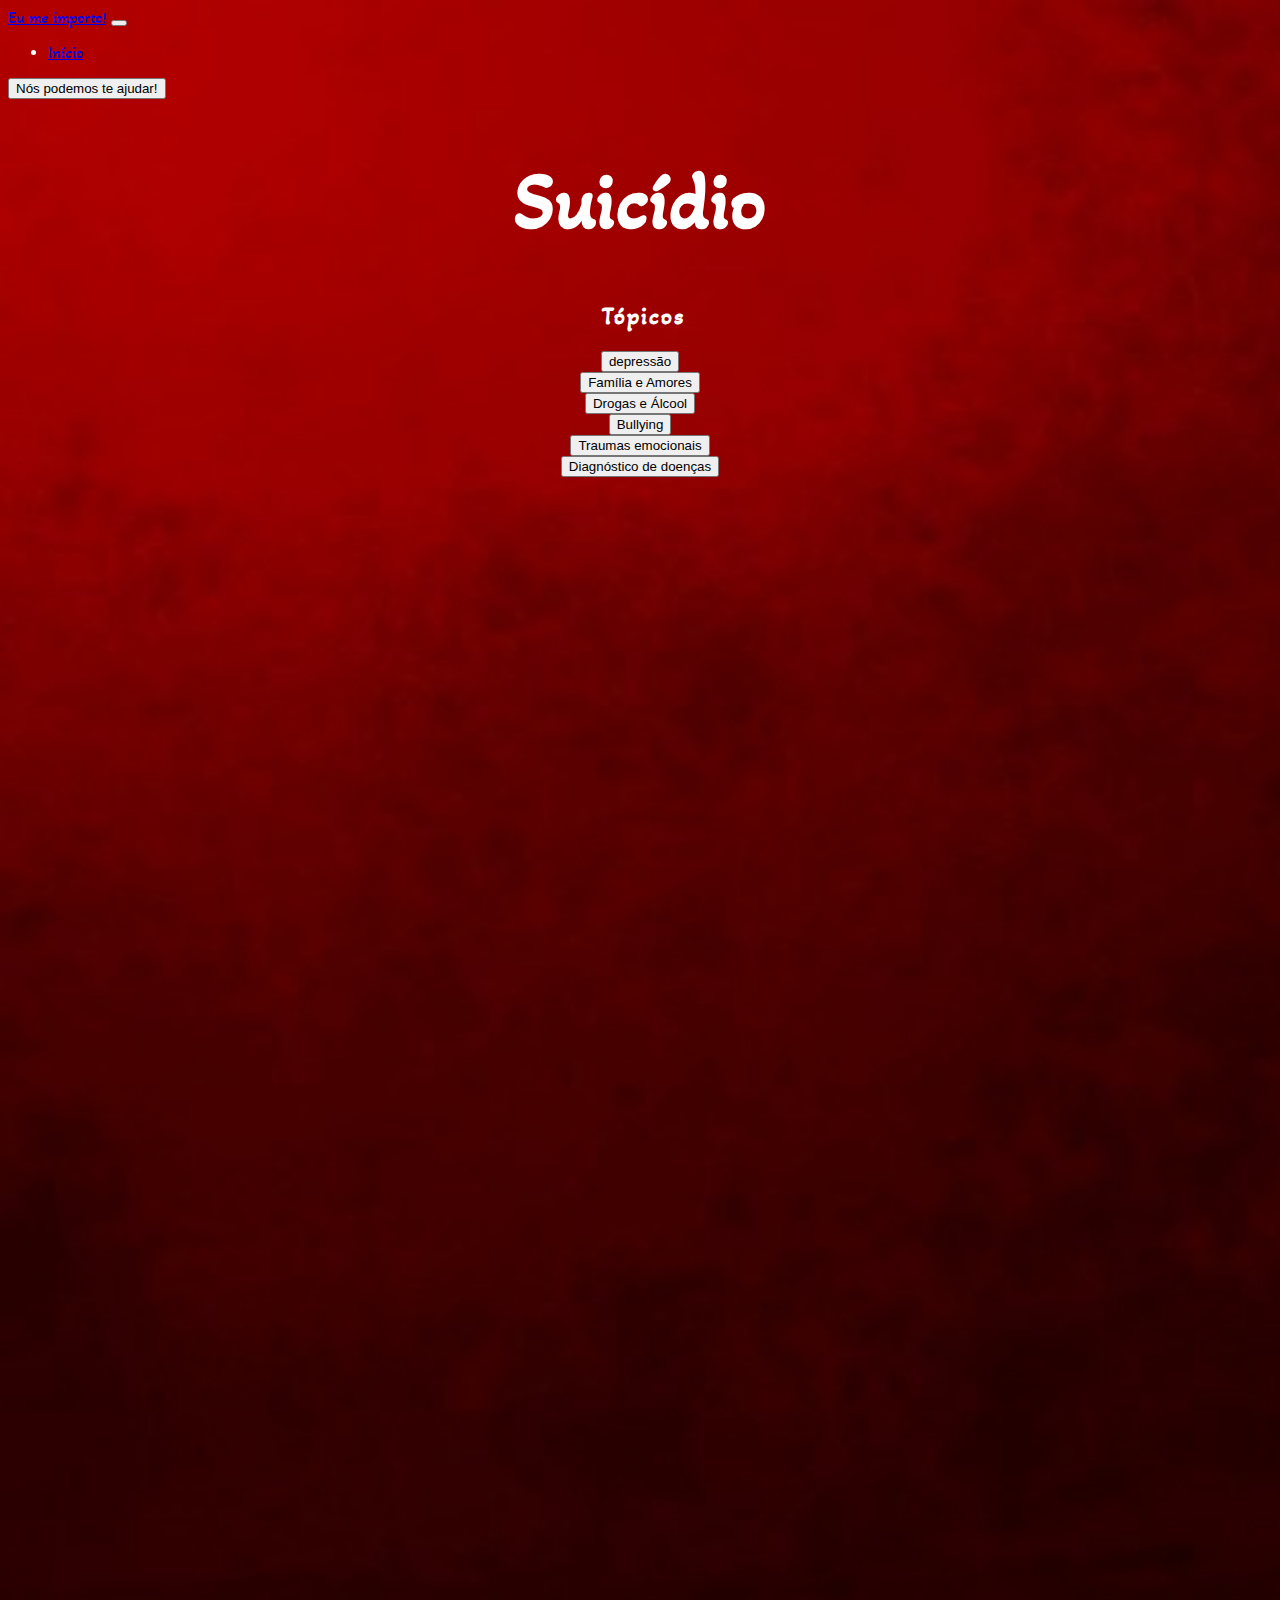
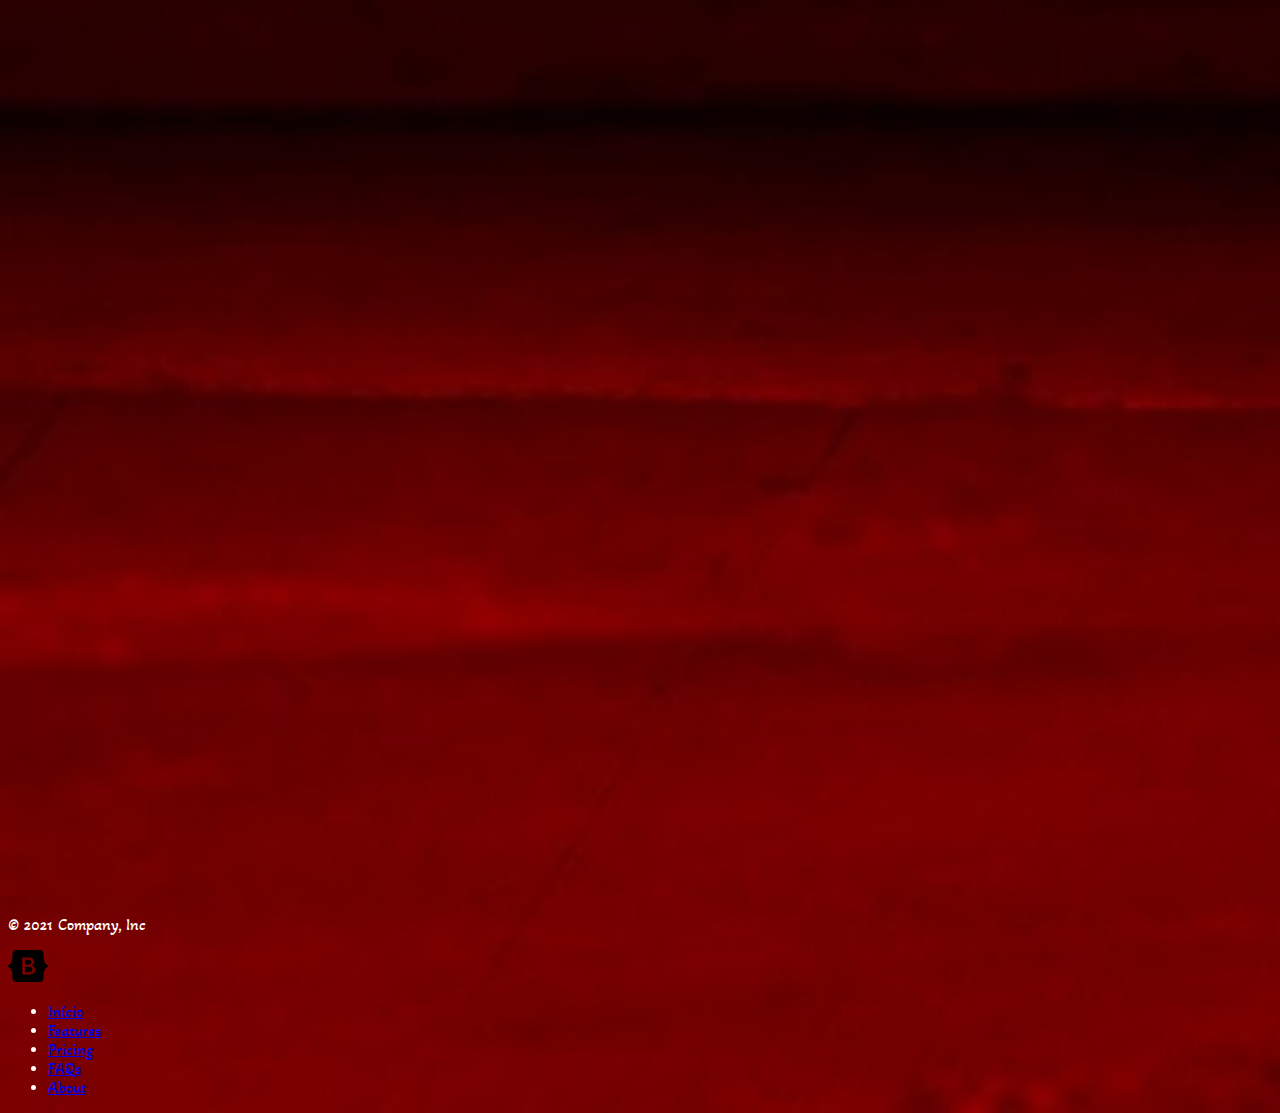
==== index.html @ 3dec2b87 "4ª tentativa" ====
<!DOCTYPE html>
<html lang="pt-br">
<head>
    <meta charset="UTF-8">
    <meta http-equiv="X-UA-Compatible" content="IE=edge">
    <meta name="viewport" content="width=device-width, initial-scale=1.0">
    <link href="https://cdn.jsdelivr.net/npm/bootstrap@5.1.3/dist/css/bootstrap.min.css" rel="stylesheet" integrity="sha384-1BmE4kWBq78iYhFldvKuhfTAU6auU8tT94WrHftjDbrCEXSU1oBoqyl2QvZ6jIW3" crossorigin="anonymous">
    <link rel="stylesheet" href="css/index.css">
    <title>Pag 1</title>
    <nav class="navbar navbar-expand-lg navbar-light bg-light">
        <div class="container-fluid">
          <a class="navbar-brand" href="#">Eu me importo!</a>
          <button class="navbar-toggler" type="button" data-bs-toggle="collapse" data-bs-target="#navbarSupportedContent" aria-controls="navbarSupportedContent" aria-expanded="false" aria-label="Toggle navigation">
            <span class="navbar-toggler-icon"></span>
          </button>
          <div class="collapse navbar-collapse" id="navbarSupportedContent">
            <ul class="navbar-nav me-auto mb-2 mb-lg-0">
                <li class="nav-item">
                    <a class="nav-link active" href="index.html">Início</a>
                  </li>
            </ul>
          </div>
        </div>
      </nav>
</head>
<body>
    <div class="depoimento">
        <a href="ajuda.html"><button type="button" class="btn btn-outline-dark">Nós podemos te ajudar!</button></a>
    </div>
    <h1 class="titulo" id="titulo">Suicídio</h1>

        <div class="titulo"></div>
        <h2 class="topico" id="topico">Tópicos</h2>
        <div id="depoimentos-container">
            <div class="depoimento">
                <a href="depressão.html"><button type="button" class="btn btn-outline-dark">depressão</button></a>
            </div>
            <div class="depoimento">
                <a href="familia.html"><button type="button" class="btn btn-outline-dark">Família e Amores</button></a>
            </div>
            <div class="depoimento">
                <a href="drogas.html"><button type="button" class="btn btn-outline-dark">Drogas e Álcool</button></a>
            </div>
            <div class="depoimento">
                <a href="bullying.html"><button type="button" class="btn btn-outline-dark">Bullying</button></a>
            </div>
            <div class="depoimento">
                <a href="traumas.html"><button type="button" class="btn btn-outline-dark">Traumas emocionais</button></a>
            </div>
            <div class="depoimento">
                <a href="diagnostico.html"><button type="button" class="btn btn-outline-dark">Diagnóstico de doenças</button></a>
            </div>
        </div>
    </div>

    <footer>
        <svg xmlns="http://www.w3.org/2000/svg" style="display: none;">
            <symbol id="bootstrap" viewBox="0 0 118 94">
              <title>Bootstrap</title>
              <path fill-rule="evenodd" clip-rule="evenodd" d="M24.509 0c-6.733 0-11.715 5.893-11.492 12.284.214 6.14-.064 14.092-2.066 20.577C8.943 39.365 5.547 43.485 0 44.014v5.972c5.547.529 8.943 4.649 10.951 11.153 2.002 6.485 2.28 14.437 2.066 20.577C12.794 88.106 17.776 94 24.51 94H93.5c6.733 0 11.714-5.893 11.491-12.284-.214-6.14.064-14.092 2.066-20.577 2.009-6.504 5.396-10.624 10.943-11.153v-5.972c-5.547-.529-8.934-4.649-10.943-11.153-2.002-6.484-2.28-14.437-2.066-20.577C105.214 5.894 100.233 0 93.5 0H24.508zM80 57.863C80 66.663 73.436 72 62.543 72H44a2 2 0 01-2-2V24a2 2 0 012-2h18.437c9.083 0 15.044 4.92 15.044 12.474 0 5.302-4.01 10.049-9.119 10.88v.277C75.317 46.394 80 51.21 80 57.863zM60.521 28.34H49.948v14.934h8.905c6.884 0 10.68-2.772 10.68-7.727 0-4.643-3.264-7.207-9.012-7.207zM49.948 49.2v16.458H60.91c7.167 0 10.964-2.876 10.964-8.281 0-5.406-3.903-8.178-11.425-8.178H49.948z"></path>
            </symbol>
            <symbol id="facebook" viewBox="0 0 16 16">
              <path d="M16 8.049c0-4.446-3.582-8.05-8-8.05C3.58 0-.002 3.603-.002 8.05c0 4.017 2.926 7.347 6.75 7.951v-5.625h-2.03V8.05H6.75V6.275c0-2.017 1.195-3.131 3.022-3.131.876 0 1.791.157 1.791.157v1.98h-1.009c-.993 0-1.303.621-1.303 1.258v1.51h2.218l-.354 2.326H9.25V16c3.824-.604 6.75-3.934 6.75-7.951z"/>
            </symbol>
            <symbol id="instagram" viewBox="0 0 16 16">
                <path d="M8 0C5.829 0 5.556.01 4.703.048 3.85.088 3.269.222 2.76.42a3.917 3.917 0 0 0-1.417.923A3.927 3.927 0 0 0 .42 2.76C.222 3.268.087 3.85.048 4.7.01 5.555 0 5.827 0 8.001c0 2.172.01 2.444.048 3.297.04.852.174 1.433.372 1.942.205.526.478.972.923 1.417.444.445.89.719 1.416.923.51.198 1.09.333 1.942.372C5.555 15.99 5.827 16 8 16s2.444-.01 3.298-.048c.851-.04 1.434-.174 1.943-.372a3.916 3.916 0 0 0 1.416-.923c.445-.445.718-.891.923-1.417.197-.509.332-1.09.372-1.942C15.99 10.445 16 10.173 16 8s-.01-2.445-.048-3.299c-.04-.851-.175-1.433-.372-1.941a3.926 3.926 0 0 0-.923-1.417A3.911 3.911 0 0 0 13.24.42c-.51-.198-1.092-.333-1.943-.372C10.443.01 10.172 0 7.998 0h.003zm-.717 1.442h.718c2.136 0 2.389.007 3.232.046.78.035 1.204.166 1.486.275.373.145.64.319.92.599.28.28.453.546.598.92.11.281.24.705.275 1.485.039.843.047 1.096.047 3.231s-.008 2.389-.047 3.232c-.035.78-.166 1.203-.275 1.485a2.47 2.47 0 0 1-.599.919c-.28.28-.546.453-.92.598-.28.11-.704.24-1.485.276-.843.038-1.096.047-3.232.047s-2.39-.009-3.233-.047c-.78-.036-1.203-.166-1.485-.276a2.478 2.478 0 0 1-.92-.598 2.48 2.48 0 0 1-.6-.92c-.109-.281-.24-.705-.275-1.485-.038-.843-.046-1.096-.046-3.233 0-2.136.008-2.388.046-3.231.036-.78.166-1.204.276-1.486.145-.373.319-.64.599-.92.28-.28.546-.453.92-.598.282-.11.705-.24 1.485-.276.738-.034 1.024-.044 2.515-.045v.002zm4.988 1.328a.96.96 0 1 0 0 1.92.96.96 0 0 0 0-1.92zm-4.27 1.122a4.109 4.109 0 1 0 0 8.217 4.109 4.109 0 0 0 0-8.217zm0 1.441a2.667 2.667 0 1 1 0 5.334 2.667 2.667 0 0 1 0-5.334z"/>
            </symbol>
            <symbol id="twitter" viewBox="0 0 16 16">
              <path d="M5.026 15c6.038 0 9.341-5.003 9.341-9.334 0-.14 0-.282-.006-.422A6.685 6.685 0 0 0 16 3.542a6.658 6.658 0 0 1-1.889.518 3.301 3.301 0 0 0 1.447-1.817 6.533 6.533 0 0 1-2.087.793A3.286 3.286 0 0 0 7.875 6.03a9.325 9.325 0 0 1-6.767-3.429 3.289 3.289 0 0 0 1.018 4.382A3.323 3.323 0 0 1 .64 6.575v.045a3.288 3.288 0 0 0 2.632 3.218 3.203 3.203 0 0 1-.865.115 3.23 3.23 0 0 1-.614-.057 3.283 3.283 0 0 0 3.067 2.277A6.588 6.588 0 0 1 .78 13.58a6.32 6.32 0 0 1-.78-.045A9.344 9.344 0 0 0 5.026 15z"/>
            </symbol>
          </svg>
          
          <div class="container">
            <footer class="d-flex flex-wrap justify-content-between align-items-center py-3 my-4 border-top">
              <p class="col-md-4 mb-0 text-muted">&copy; 2021 Company, Inc</p>
          
              <a href="/" class="col-md-4 d-flex align-items-center justify-content-center mb-3 mb-md-0 me-md-auto link-dark text-decoration-none">
                <svg class="bi me-2" width="40" height="32"><use xlink:href="#bootstrap"/></svg>
              </a>
          
              <ul class="nav col-md-4 justify-content-end">
                <li class="nav-item"><a href="#" class="nav-link px-2 text-muted">Início</a></li>
                <li class="nav-item"><a href="#" class="nav-link px-2 text-muted">Features</a></li>
                <li class="nav-item"><a href="#" class="nav-link px-2 text-muted">Pricing</a></li>
                <li class="nav-item"><a href="#" class="nav-link px-2 text-muted">FAQs</a></li>
                <li class="nav-item"><a href="#" class="nav-link px-2 text-muted">About</a></li>
              </ul>
            </footer>
          </div>  
</body>

</html>
---- css/index.css ----
@import url('https://fonts.googleapis.com/css2?family=Comforter&family=Quintessential&family=Shizuru&display=swap');
@import url('https://fonts.googleapis.com/css2?family=Akaya+Telivigala&family=Comforter&family=Quintessential&family=Shizuru&display=swap');
body{
    background-image: url(../img/sangue.jpg);
    background-size: cover;
    font-family: 'akaya telivigala';
    color: white;
}
.texto{
    letter-spacing: 2px;
    text-align: justify;
    padding-left: 20%;
    padding-right: 20%;
}
.topico{
    letter-spacing: 2px;
    text-align: justify;
    padding-left: 47%;
    padding-right: 20%;
}
img{
    width: 30%;
    height: 30%;
    
}
#titulo{
    text-align: center;
    font-size: 5rem;
}

footer{
    padding-top: 80%;
}
#depoimentos {
    width: 20%;
    background: #222;
    color: #eee;
    padding: 50px;
    text-align: center;
}
#depoimentos2 {
    width: 20%;
    background: #222;
    color: #eee;
    padding: 50px;
}
#depoimentos3 {
    width: 20%;
    background: #222;
    color: #eee;
    padding: 50px;
}
#depoimentos4 {
    width: 20%;
    background: #222;
    color: #eee;
    padding: 50px;
}
#depoimentos-container {
    width: 80%;
    margin: auto;
    display: flex;
    align-items: center;
    flex-direction: column;
}

.depoimento h3{
    font-style: italic;
    font-size: 1.1rem;
}

.depoimento .depoimento-image {
    height: 200px;
    width: 198px;
    border-radius: 50%;
    margin: 15px;
}
#navbar-item a:nth-child(2) {
    border-top: 1px solid #333;
    border-bottom: 1px solid #333;
}
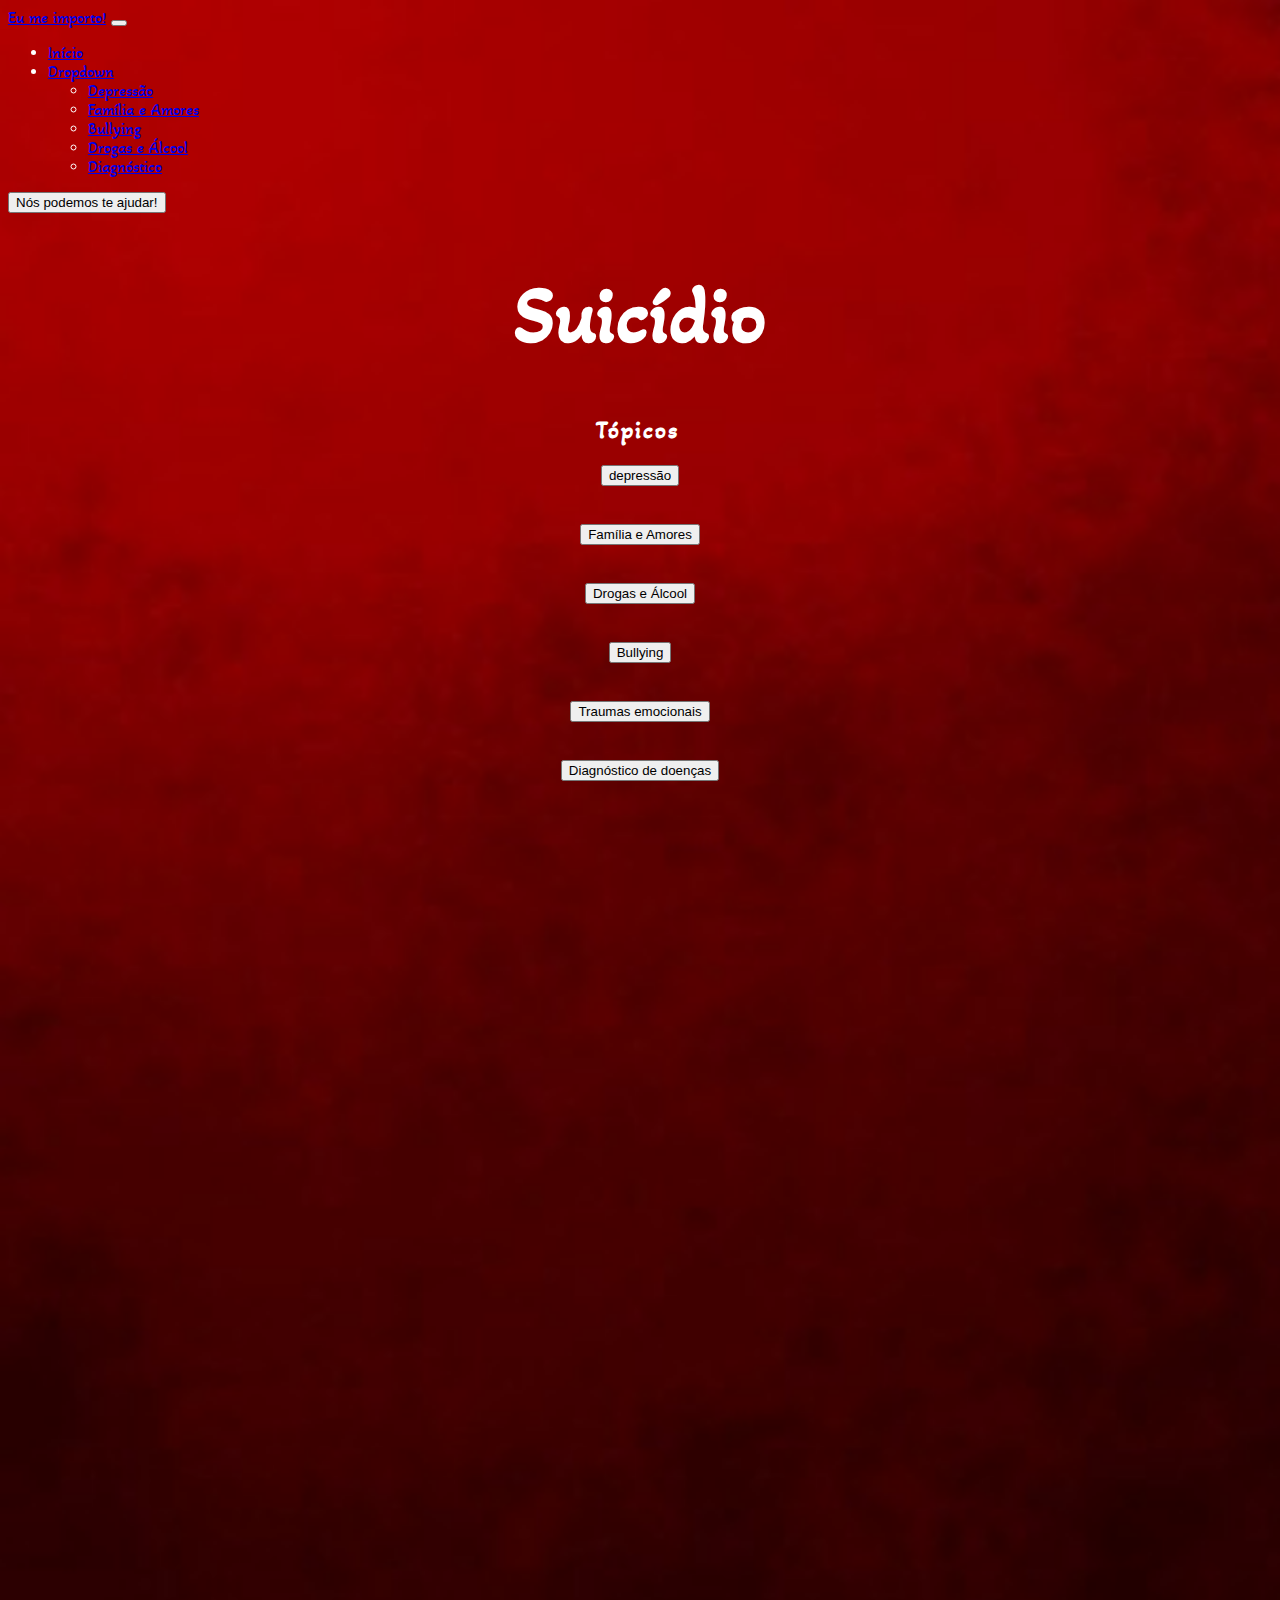
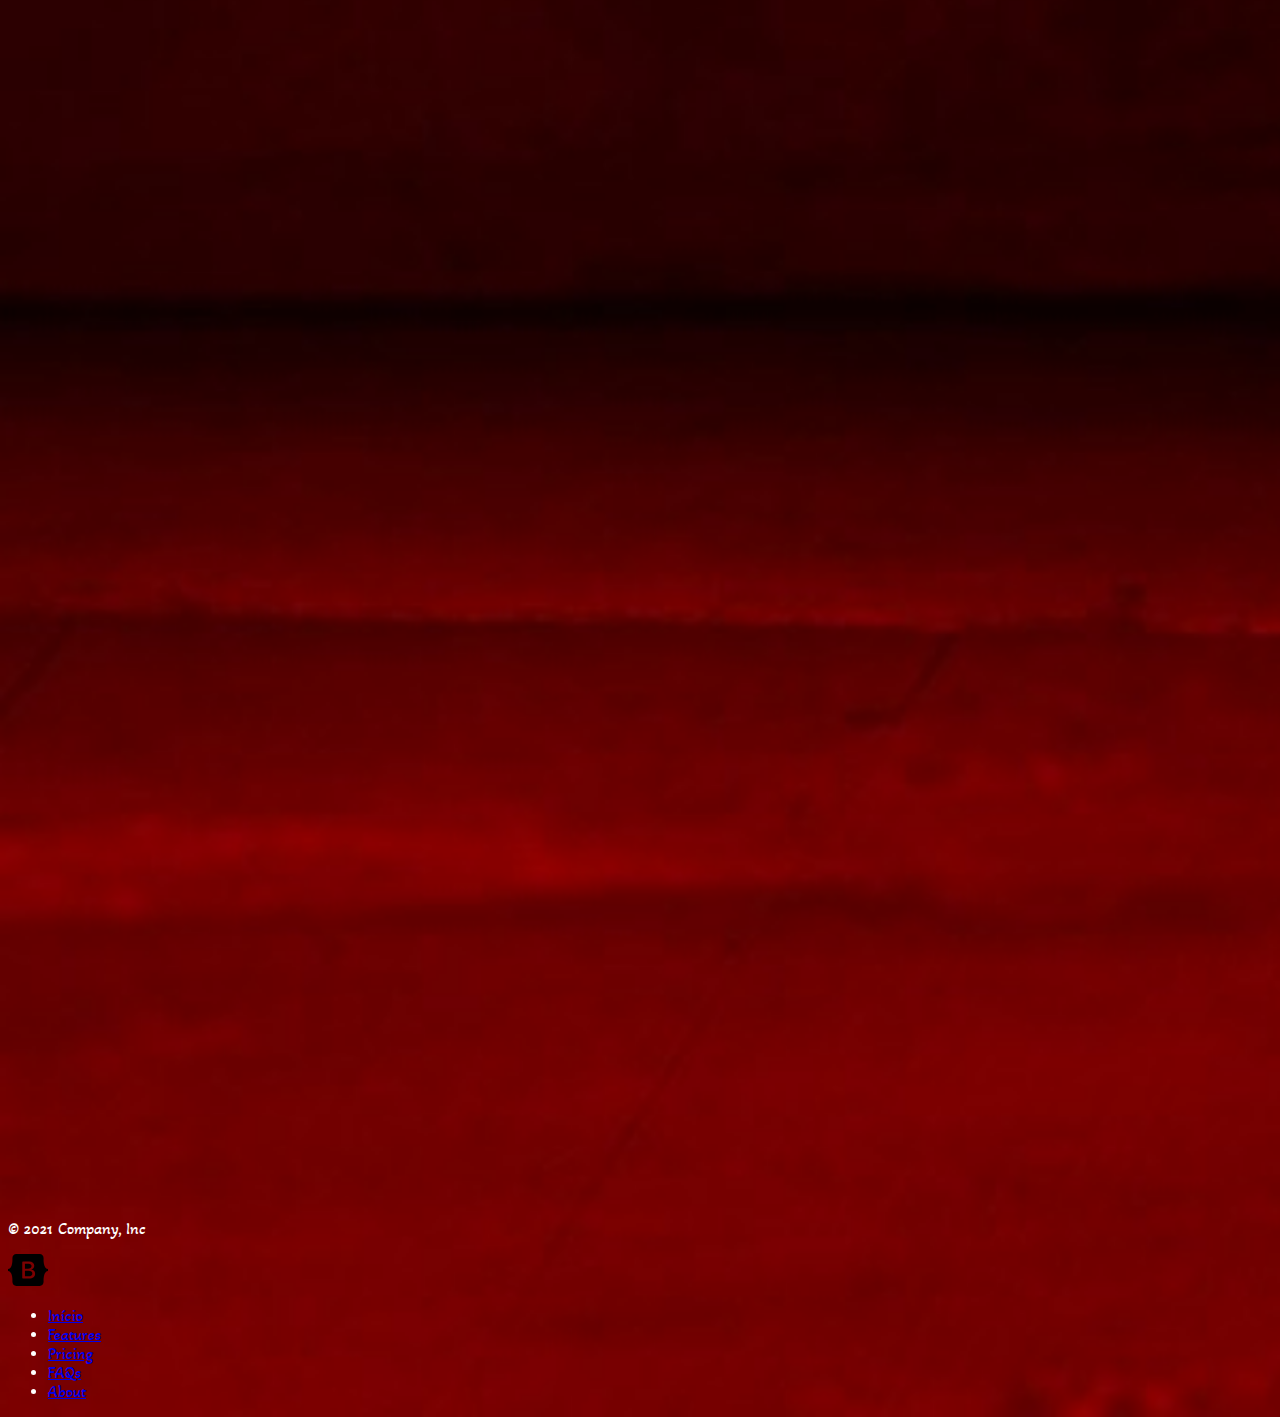
==== commit ef7030b2: "att" ====
--- a/index.html
+++ b/index.html
@@ -1,92 +1,122 @@
 <!DOCTYPE html>
 <html lang="pt-br">
+
 <head>
-    <meta charset="UTF-8">
-    <meta http-equiv="X-UA-Compatible" content="IE=edge">
-    <meta name="viewport" content="width=device-width, initial-scale=1.0">
-    <link href="https://cdn.jsdelivr.net/npm/bootstrap@5.1.3/dist/css/bootstrap.min.css" rel="stylesheet" integrity="sha384-1BmE4kWBq78iYhFldvKuhfTAU6auU8tT94WrHftjDbrCEXSU1oBoqyl2QvZ6jIW3" crossorigin="anonymous">
-    <link rel="stylesheet" href="css/index.css">
-    <title>Pag 1</title>
-    <nav class="navbar navbar-expand-lg navbar-light bg-light">
-        <div class="container-fluid">
-          <a class="navbar-brand" href="#">Eu me importo!</a>
-          <button class="navbar-toggler" type="button" data-bs-toggle="collapse" data-bs-target="#navbarSupportedContent" aria-controls="navbarSupportedContent" aria-expanded="false" aria-label="Toggle navigation">
-            <span class="navbar-toggler-icon"></span>
-          </button>
-          <div class="collapse navbar-collapse" id="navbarSupportedContent">
-            <ul class="navbar-nav me-auto mb-2 mb-lg-0">
-                <li class="nav-item">
-                    <a class="nav-link active" href="index.html">Início</a>
-                  </li>
+  <meta charset="UTF-8">
+  <meta http-equiv="X-UA-Compatible" content="IE=edge">
+  <meta name="viewport" content="width=device-width, initial-scale=1.0">
+  <link href="https://cdn.jsdelivr.net/npm/bootstrap@5.1.3/dist/css/bootstrap.min.css" rel="stylesheet"
+    integrity="sha384-1BmE4kWBq78iYhFldvKuhfTAU6auU8tT94WrHftjDbrCEXSU1oBoqyl2QvZ6jIW3" crossorigin="anonymous">
+  <link rel="stylesheet" href="css/index.css">
+  <title>Pag 1</title>
+  <nav class="navbar navbar-expand-lg navbar-light bg-light">
+    <div class="container-fluid">
+      <a class="navbar-brand" href="#">Eu me importo!</a>
+      <button class="navbar-toggler" type="button" data-bs-toggle="collapse" data-bs-target="#navbarSupportedContent"
+        aria-controls="navbarSupportedContent" aria-expanded="false" aria-label="Toggle navigation">
+        <span class="navbar-toggler-icon"></span>
+      </button>
+      <div class="collapse navbar-collapse" id="navbarSupportedContent">
+        <ul class="navbar-nav me-auto mb-2 mb-lg-0">
+          <li class="nav-item">
+            <a class="nav-link active" href="index.html">Início</a>
+          </li>
+          <li class="nav-item dropdown">
+            <a class="nav-link dropdown-toggle" href="#" id="navbarDropdown" role="button" data-bs-toggle="dropdown"
+              aria-expanded="false">
+              Dropdown
+            </a>
+            <ul class="dropdown-menu" aria-labelledby="navbarDropdown">
+              <li><a class="dropdown-item" href="depressão.html">Depressão</a></li>
+              <li><a class="dropdown-item" href="familia.html">Família e Amores</a></li>
+              <li><a class="dropdown-item" href="bullying.html">Bullying</a></li>
+              <li><a class="dropdown-item" href="drogas.html">Drogas e Álcool</a></li>
+              <li><a class="dropdown-item" href="diagnostico.html">Diagnóstico</a></li>
             </ul>
-          </div>
-        </div>
-      </nav>
+          </li>
+        </ul>
+      </div>
+    </div>
+  </nav>
 </head>
+
 <body>
+  <div class="depoimento">
+    <a href="ajuda.html"><button type="button" class="btn btn-outline-light">Nós podemos te ajudar!</button></a>
+  </div>
+  <h1 class="titulo" id="titulo">Suicídio</h1>
+
+  <div class="titulo"></div>
+  <h2 class="topico" id="topico">Tópicos</h2>
+  <div id="depoimentos-container">
     <div class="depoimento">
-        <a href="ajuda.html"><button type="button" class="btn btn-outline-dark">Nós podemos te ajudar!</button></a>
+      <a href="depressão.html"><button type="button" class="btn btn-outline-light">depressão</button></a>
     </div>
-    <h1 class="titulo" id="titulo">Suicídio</h1>
+  </br></br>
+    <div class="depoimento">
+      <a href="familia.html"><button type="button" class="btn btn-outline-light">Família e Amores</button></a>
+    </div>
+  </br></br>
+    <div class="depoimento">
+      <a href="drogas.html"><button type="button" class="btn btn-outline-light">Drogas e Álcool</button></a>
+    </div>
+  </br></br>
+    <div class="depoimento">
+      <a href="bullying.html"><button type="button" class="btn btn-outline-light">Bullying</button></a>
+    </div>
+  </br></br>
+    <div class="depoimento">
+      <a href="traumas.html"><button type="button" class="btn btn-outline-light">Traumas emocionais</button></a>
+    </div>
+  </br></br>
+    <div class="depoimento">
+      <a href="diagnostico.html"><button type="button" class="btn btn-outline-light">Diagnóstico de doenças</button></a>
+    </div>
+  </div>
+  </div>
 
-        <div class="titulo"></div>
-        <h2 class="topico" id="topico">Tópicos</h2>
-        <div id="depoimentos-container">
-            <div class="depoimento">
-                <a href="depressão.html"><button type="button" class="btn btn-outline-dark">depressão</button></a>
-            </div>
-            <div class="depoimento">
-                <a href="familia.html"><button type="button" class="btn btn-outline-dark">Família e Amores</button></a>
-            </div>
-            <div class="depoimento">
-                <a href="drogas.html"><button type="button" class="btn btn-outline-dark">Drogas e Álcool</button></a>
-            </div>
-            <div class="depoimento">
-                <a href="bullying.html"><button type="button" class="btn btn-outline-dark">Bullying</button></a>
-            </div>
-            <div class="depoimento">
-                <a href="traumas.html"><button type="button" class="btn btn-outline-dark">Traumas emocionais</button></a>
-            </div>
-            <div class="depoimento">
-                <a href="diagnostico.html"><button type="button" class="btn btn-outline-dark">Diagnóstico de doenças</button></a>
-            </div>
-        </div>
+  <footer>
+    <svg xmlns="http://www.w3.org/2000/svg" style="display: none;">
+      <symbol id="bootstrap" viewBox="0 0 118 94">
+        <title>Bootstrap</title>
+        <path fill-rule="evenodd" clip-rule="evenodd"
+          d="M24.509 0c-6.733 0-11.715 5.893-11.492 12.284.214 6.14-.064 14.092-2.066 20.577C8.943 39.365 5.547 43.485 0 44.014v5.972c5.547.529 8.943 4.649 10.951 11.153 2.002 6.485 2.28 14.437 2.066 20.577C12.794 88.106 17.776 94 24.51 94H93.5c6.733 0 11.714-5.893 11.491-12.284-.214-6.14.064-14.092 2.066-20.577 2.009-6.504 5.396-10.624 10.943-11.153v-5.972c-5.547-.529-8.934-4.649-10.943-11.153-2.002-6.484-2.28-14.437-2.066-20.577C105.214 5.894 100.233 0 93.5 0H24.508zM80 57.863C80 66.663 73.436 72 62.543 72H44a2 2 0 01-2-2V24a2 2 0 012-2h18.437c9.083 0 15.044 4.92 15.044 12.474 0 5.302-4.01 10.049-9.119 10.88v.277C75.317 46.394 80 51.21 80 57.863zM60.521 28.34H49.948v14.934h8.905c6.884 0 10.68-2.772 10.68-7.727 0-4.643-3.264-7.207-9.012-7.207zM49.948 49.2v16.458H60.91c7.167 0 10.964-2.876 10.964-8.281 0-5.406-3.903-8.178-11.425-8.178H49.948z">
+        </path>
+      </symbol>
+      <symbol id="facebook" viewBox="0 0 16 16">
+        <path
+          d="M16 8.049c0-4.446-3.582-8.05-8-8.05C3.58 0-.002 3.603-.002 8.05c0 4.017 2.926 7.347 6.75 7.951v-5.625h-2.03V8.05H6.75V6.275c0-2.017 1.195-3.131 3.022-3.131.876 0 1.791.157 1.791.157v1.98h-1.009c-.993 0-1.303.621-1.303 1.258v1.51h2.218l-.354 2.326H9.25V16c3.824-.604 6.75-3.934 6.75-7.951z" />
+      </symbol>
+      <symbol id="instagram" viewBox="0 0 16 16">
+        <path
+          d="M8 0C5.829 0 5.556.01 4.703.048 3.85.088 3.269.222 2.76.42a3.917 3.917 0 0 0-1.417.923A3.927 3.927 0 0 0 .42 2.76C.222 3.268.087 3.85.048 4.7.01 5.555 0 5.827 0 8.001c0 2.172.01 2.444.048 3.297.04.852.174 1.433.372 1.942.205.526.478.972.923 1.417.444.445.89.719 1.416.923.51.198 1.09.333 1.942.372C5.555 15.99 5.827 16 8 16s2.444-.01 3.298-.048c.851-.04 1.434-.174 1.943-.372a3.916 3.916 0 0 0 1.416-.923c.445-.445.718-.891.923-1.417.197-.509.332-1.09.372-1.942C15.99 10.445 16 10.173 16 8s-.01-2.445-.048-3.299c-.04-.851-.175-1.433-.372-1.941a3.926 3.926 0 0 0-.923-1.417A3.911 3.911 0 0 0 13.24.42c-.51-.198-1.092-.333-1.943-.372C10.443.01 10.172 0 7.998 0h.003zm-.717 1.442h.718c2.136 0 2.389.007 3.232.046.78.035 1.204.166 1.486.275.373.145.64.319.92.599.28.28.453.546.598.92.11.281.24.705.275 1.485.039.843.047 1.096.047 3.231s-.008 2.389-.047 3.232c-.035.78-.166 1.203-.275 1.485a2.47 2.47 0 0 1-.599.919c-.28.28-.546.453-.92.598-.28.11-.704.24-1.485.276-.843.038-1.096.047-3.232.047s-2.39-.009-3.233-.047c-.78-.036-1.203-.166-1.485-.276a2.478 2.478 0 0 1-.92-.598 2.48 2.48 0 0 1-.6-.92c-.109-.281-.24-.705-.275-1.485-.038-.843-.046-1.096-.046-3.233 0-2.136.008-2.388.046-3.231.036-.78.166-1.204.276-1.486.145-.373.319-.64.599-.92.28-.28.546-.453.92-.598.282-.11.705-.24 1.485-.276.738-.034 1.024-.044 2.515-.045v.002zm4.988 1.328a.96.96 0 1 0 0 1.92.96.96 0 0 0 0-1.92zm-4.27 1.122a4.109 4.109 0 1 0 0 8.217 4.109 4.109 0 0 0 0-8.217zm0 1.441a2.667 2.667 0 1 1 0 5.334 2.667 2.667 0 0 1 0-5.334z" />
+      </symbol>
+      <symbol id="twitter" viewBox="0 0 16 16">
+        <path
+          d="M5.026 15c6.038 0 9.341-5.003 9.341-9.334 0-.14 0-.282-.006-.422A6.685 6.685 0 0 0 16 3.542a6.658 6.658 0 0 1-1.889.518 3.301 3.301 0 0 0 1.447-1.817 6.533 6.533 0 0 1-2.087.793A3.286 3.286 0 0 0 7.875 6.03a9.325 9.325 0 0 1-6.767-3.429 3.289 3.289 0 0 0 1.018 4.382A3.323 3.323 0 0 1 .64 6.575v.045a3.288 3.288 0 0 0 2.632 3.218 3.203 3.203 0 0 1-.865.115 3.23 3.23 0 0 1-.614-.057 3.283 3.283 0 0 0 3.067 2.277A6.588 6.588 0 0 1 .78 13.58a6.32 6.32 0 0 1-.78-.045A9.344 9.344 0 0 0 5.026 15z" />
+      </symbol>
+    </svg>
+
+    <div class="container">
+      <footer class="d-flex flex-wrap justify-content-between align-items-center py-3 my-4 border-top">
+        <p class="col-md-4 mb-0 text-muted">&copy; 2021 Company, Inc</p>
+
+        <a href="/"
+          class="col-md-4 d-flex align-items-center justify-content-center mb-3 mb-md-0 me-md-auto link-dark text-decoration-none">
+          <svg class="bi me-2" width="40" height="32">
+            <use xlink:href="#bootstrap" />
+          </svg>
+        </a>
+
+        <ul class="nav col-md-4 justify-content-end">
+          <li class="nav-item"><a href="#" class="nav-link px-2 text-muted">Início</a></li>
+          <li class="nav-item"><a href="#" class="nav-link px-2 text-muted">Features</a></li>
+          <li class="nav-item"><a href="#" class="nav-link px-2 text-muted">Pricing</a></li>
+          <li class="nav-item"><a href="#" class="nav-link px-2 text-muted">FAQs</a></li>
+          <li class="nav-item"><a href="#" class="nav-link px-2 text-muted">About</a></li>
+        </ul>
+      </footer>
     </div>
-
-    <footer>
-        <svg xmlns="http://www.w3.org/2000/svg" style="display: none;">
-            <symbol id="bootstrap" viewBox="0 0 118 94">
-              <title>Bootstrap</title>
-              <path fill-rule="evenodd" clip-rule="evenodd" d="M24.509 0c-6.733 0-11.715 5.893-11.492 12.284.214 6.14-.064 14.092-2.066 20.577C8.943 39.365 5.547 43.485 0 44.014v5.972c5.547.529 8.943 4.649 10.951 11.153 2.002 6.485 2.28 14.437 2.066 20.577C12.794 88.106 17.776 94 24.51 94H93.5c6.733 0 11.714-5.893 11.491-12.284-.214-6.14.064-14.092 2.066-20.577 2.009-6.504 5.396-10.624 10.943-11.153v-5.972c-5.547-.529-8.934-4.649-10.943-11.153-2.002-6.484-2.28-14.437-2.066-20.577C105.214 5.894 100.233 0 93.5 0H24.508zM80 57.863C80 66.663 73.436 72 62.543 72H44a2 2 0 01-2-2V24a2 2 0 012-2h18.437c9.083 0 15.044 4.92 15.044 12.474 0 5.302-4.01 10.049-9.119 10.88v.277C75.317 46.394 80 51.21 80 57.863zM60.521 28.34H49.948v14.934h8.905c6.884 0 10.68-2.772 10.68-7.727 0-4.643-3.264-7.207-9.012-7.207zM49.948 49.2v16.458H60.91c7.167 0 10.964-2.876 10.964-8.281 0-5.406-3.903-8.178-11.425-8.178H49.948z"></path>
-            </symbol>
-            <symbol id="facebook" viewBox="0 0 16 16">
-              <path d="M16 8.049c0-4.446-3.582-8.05-8-8.05C3.58 0-.002 3.603-.002 8.05c0 4.017 2.926 7.347 6.75 7.951v-5.625h-2.03V8.05H6.75V6.275c0-2.017 1.195-3.131 3.022-3.131.876 0 1.791.157 1.791.157v1.98h-1.009c-.993 0-1.303.621-1.303 1.258v1.51h2.218l-.354 2.326H9.25V16c3.824-.604 6.75-3.934 6.75-7.951z"/>
-            </symbol>
-            <symbol id="instagram" viewBox="0 0 16 16">
-                <path d="M8 0C5.829 0 5.556.01 4.703.048 3.85.088 3.269.222 2.76.42a3.917 3.917 0 0 0-1.417.923A3.927 3.927 0 0 0 .42 2.76C.222 3.268.087 3.85.048 4.7.01 5.555 0 5.827 0 8.001c0 2.172.01 2.444.048 3.297.04.852.174 1.433.372 1.942.205.526.478.972.923 1.417.444.445.89.719 1.416.923.51.198 1.09.333 1.942.372C5.555 15.99 5.827 16 8 16s2.444-.01 3.298-.048c.851-.04 1.434-.174 1.943-.372a3.916 3.916 0 0 0 1.416-.923c.445-.445.718-.891.923-1.417.197-.509.332-1.09.372-1.942C15.99 10.445 16 10.173 16 8s-.01-2.445-.048-3.299c-.04-.851-.175-1.433-.372-1.941a3.926 3.926 0 0 0-.923-1.417A3.911 3.911 0 0 0 13.24.42c-.51-.198-1.092-.333-1.943-.372C10.443.01 10.172 0 7.998 0h.003zm-.717 1.442h.718c2.136 0 2.389.007 3.232.046.78.035 1.204.166 1.486.275.373.145.64.319.92.599.28.28.453.546.598.92.11.281.24.705.275 1.485.039.843.047 1.096.047 3.231s-.008 2.389-.047 3.232c-.035.78-.166 1.203-.275 1.485a2.47 2.47 0 0 1-.599.919c-.28.28-.546.453-.92.598-.28.11-.704.24-1.485.276-.843.038-1.096.047-3.232.047s-2.39-.009-3.233-.047c-.78-.036-1.203-.166-1.485-.276a2.478 2.478 0 0 1-.92-.598 2.48 2.48 0 0 1-.6-.92c-.109-.281-.24-.705-.275-1.485-.038-.843-.046-1.096-.046-3.233 0-2.136.008-2.388.046-3.231.036-.78.166-1.204.276-1.486.145-.373.319-.64.599-.92.28-.28.546-.453.92-.598.282-.11.705-.24 1.485-.276.738-.034 1.024-.044 2.515-.045v.002zm4.988 1.328a.96.96 0 1 0 0 1.92.96.96 0 0 0 0-1.92zm-4.27 1.122a4.109 4.109 0 1 0 0 8.217 4.109 4.109 0 0 0 0-8.217zm0 1.441a2.667 2.667 0 1 1 0 5.334 2.667 2.667 0 0 1 0-5.334z"/>
-            </symbol>
-            <symbol id="twitter" viewBox="0 0 16 16">
-              <path d="M5.026 15c6.038 0 9.341-5.003 9.341-9.334 0-.14 0-.282-.006-.422A6.685 6.685 0 0 0 16 3.542a6.658 6.658 0 0 1-1.889.518 3.301 3.301 0 0 0 1.447-1.817 6.533 6.533 0 0 1-2.087.793A3.286 3.286 0 0 0 7.875 6.03a9.325 9.325 0 0 1-6.767-3.429 3.289 3.289 0 0 0 1.018 4.382A3.323 3.323 0 0 1 .64 6.575v.045a3.288 3.288 0 0 0 2.632 3.218 3.203 3.203 0 0 1-.865.115 3.23 3.23 0 0 1-.614-.057 3.283 3.283 0 0 0 3.067 2.277A6.588 6.588 0 0 1 .78 13.58a6.32 6.32 0 0 1-.78-.045A9.344 9.344 0 0 0 5.026 15z"/>
-            </symbol>
-          </svg>
-          
-          <div class="container">
-            <footer class="d-flex flex-wrap justify-content-between align-items-center py-3 my-4 border-top">
-              <p class="col-md-4 mb-0 text-muted">&copy; 2021 Company, Inc</p>
-          
-              <a href="/" class="col-md-4 d-flex align-items-center justify-content-center mb-3 mb-md-0 me-md-auto link-dark text-decoration-none">
-                <svg class="bi me-2" width="40" height="32"><use xlink:href="#bootstrap"/></svg>
-              </a>
-          
-              <ul class="nav col-md-4 justify-content-end">
-                <li class="nav-item"><a href="#" class="nav-link px-2 text-muted">Início</a></li>
-                <li class="nav-item"><a href="#" class="nav-link px-2 text-muted">Features</a></li>
-                <li class="nav-item"><a href="#" class="nav-link px-2 text-muted">Pricing</a></li>
-                <li class="nav-item"><a href="#" class="nav-link px-2 text-muted">FAQs</a></li>
-                <li class="nav-item"><a href="#" class="nav-link px-2 text-muted">About</a></li>
-              </ul>
-            </footer>
-          </div>  
 </body>
 
 </html>--- a/css/index.css
+++ b/css/index.css
@@ -15,8 +15,8 @@
 .topico{
     letter-spacing: 2px;
     text-align: justify;
-    padding-left: 47%;
-    padding-right: 20%;
+    padding-left: 46.5%;
+    padding-right: 50%;
 }
 img{
     width: 30%;
